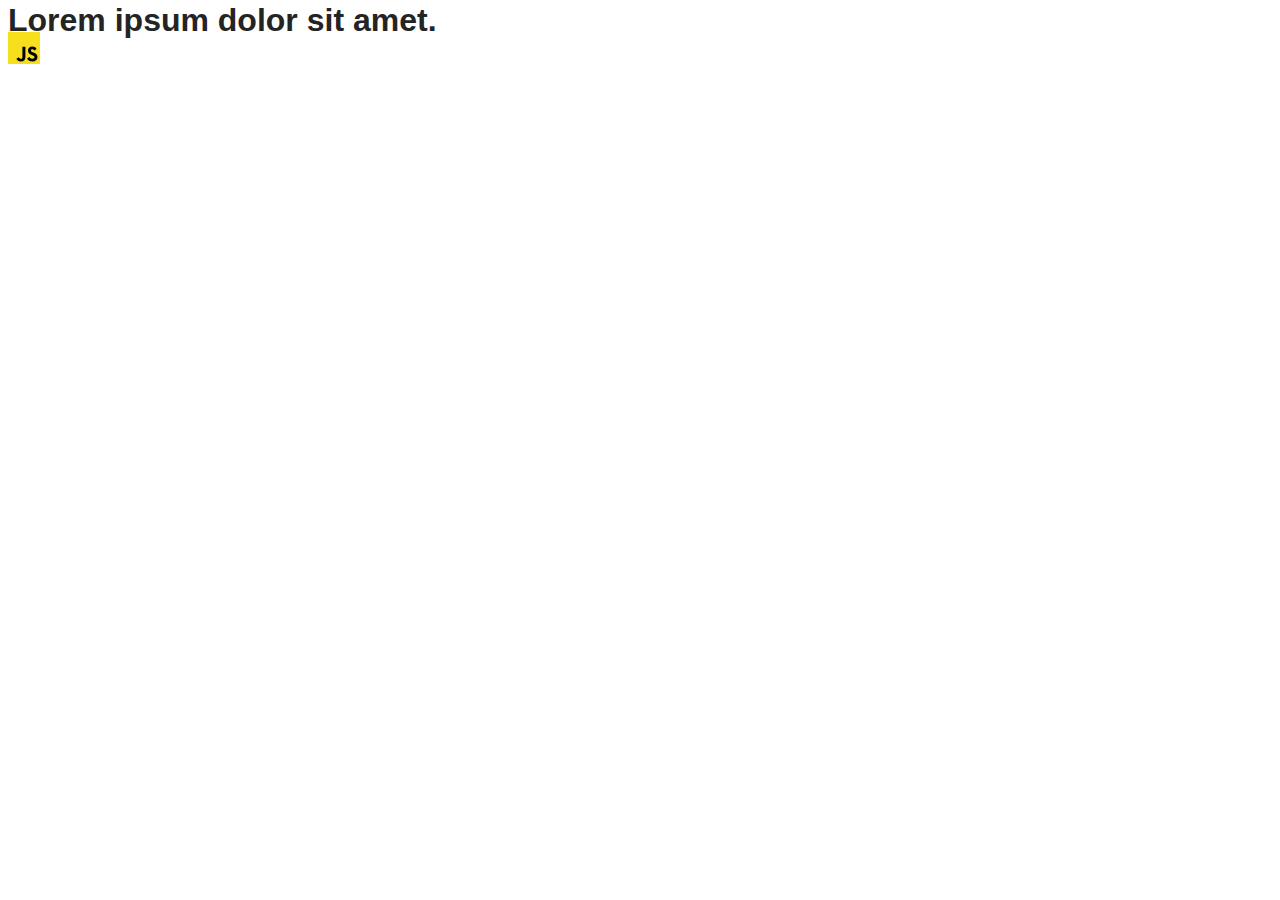
==== src/index.html @ 9760dc22 "Initial commit" ====
<!DOCTYPE html>
<html lang="en">
  <head>
    <meta charset="UTF-8" />
    <link rel="icon" type="image/svg+xml" href="/favicon.svg" />
    <meta name="viewport" content="width=device-width, initial-scale=1.0" />
    <title>Vanilla App Template</title>
    <link rel="stylesheet" href="./css/styles.css" />
  </head>
  <body>
    <load ="partials/header.html" />

    <section>
      <h1>Lorem ipsum dolor sit amet.</h1>
      <!-- Path to images as from index.html file -->
      <img src="./img/javascript.svg" alt="" />
    </section>

    <!-- Loads the specified .html file -->
    <load ="partials/vite-promo.html" />

    <script type="module" src="/main.js"></script>
  </body>
</html>
---- src/css/styles.css ----
/**
  |============================
  | include css partials with
  | default @import url()
  |============================
*/
@import url('./reset.css');
@import url('./vite-promo.css');
@import url('./header.css');

:root {
  font-family: Inter, Avenir, Helvetica, Arial, sans-serif;
  font-size: 16px;
  line-height: 24px;
  font-weight: 400;

  color: #242424;
  background-color: rgba(255, 255, 255, 0.87);

  font-synthesis: none;
  text-rendering: optimizeLegibility;
  -webkit-font-smoothing: antialiased;
  -moz-osx-font-smoothing: grayscale;
  -webkit-text-size-adjust: 100%;
}
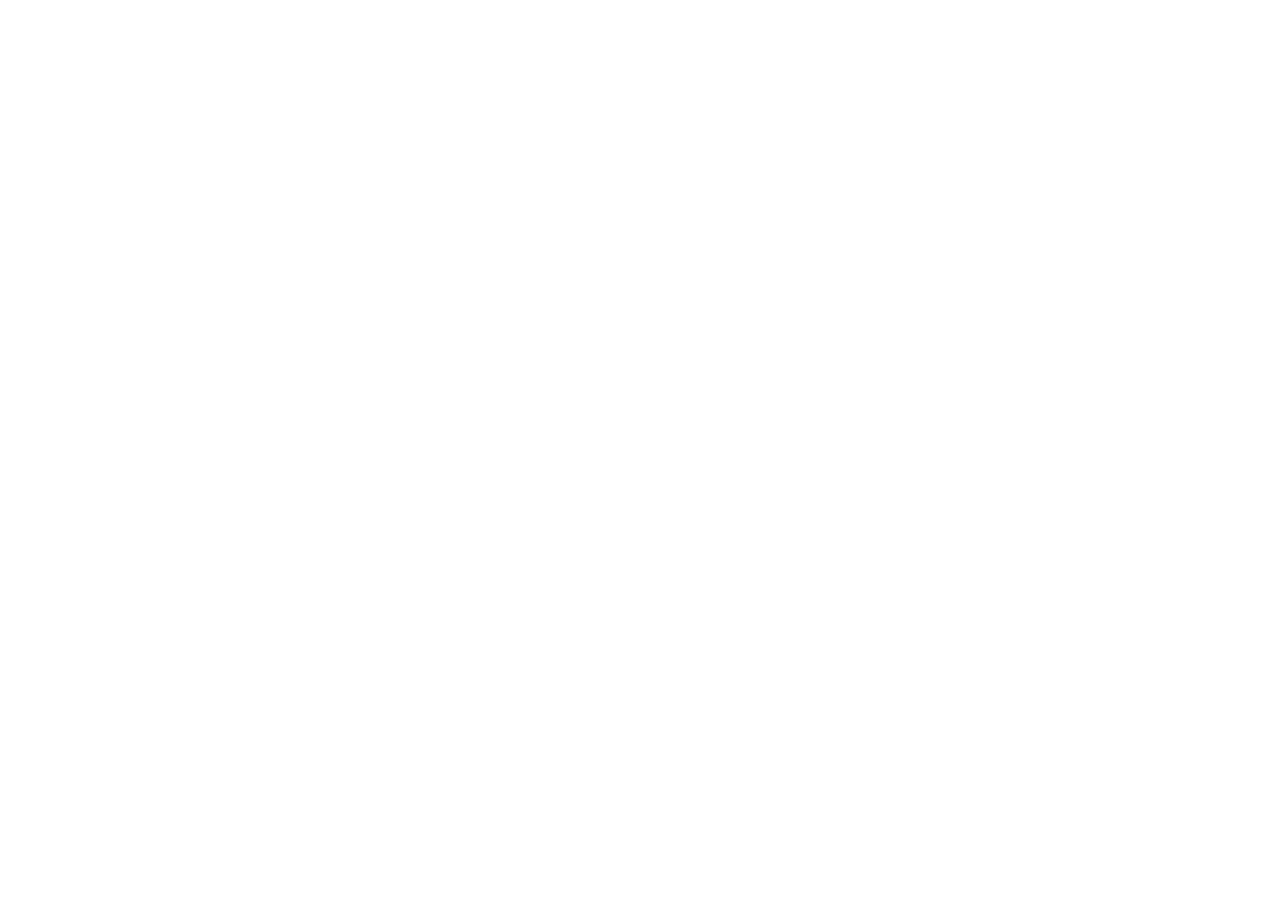
==== commit 13050c45: "update" ====
--- a/src/index.html
+++ b/src/index.html
@@ -4,21 +4,10 @@
     <meta charset="UTF-8" />
     <link rel="icon" type="image/svg+xml" href="/favicon.svg" />
     <meta name="viewport" content="width=device-width, initial-scale=1.0" />
-    <title>Vanilla App Template</title>
+    <title>HomeWork-9</title>
     <link rel="stylesheet" href="./css/styles.css" />
   </head>
   <body>
     <load ="partials/header.html" />
-
-    <section>
-      <h1>Lorem ipsum dolor sit amet.</h1>
-      <!-- Path to images as from index.html file -->
-      <img src="./img/javascript.svg" alt="" />
-    </section>
-
-    <!-- Loads the specified .html file -->
-    <load ="partials/vite-promo.html" />
-
-    <script type="module" src="/main.js"></script>
   </body>
 </html>
--- a/src/css/styles.css
+++ b/src/css/styles.css
@@ -1,25 +1,6 @@
-/**
-  |============================
-  | include css partials with
-  | default @import url()
-  |============================
-*/
-@import url('./reset.css');
-@import url('./vite-promo.css');
 @import url('./header.css');
 
-:root {
-  font-family: Inter, Avenir, Helvetica, Arial, sans-serif;
-  font-size: 16px;
-  line-height: 24px;
-  font-weight: 400;
+@import url('./gallery-styles.css');
 
-  color: #242424;
-  background-color: rgba(255, 255, 255, 0.87);
+@import url('./form.css');
 
-  font-synthesis: none;
-  text-rendering: optimizeLegibility;
-  -webkit-font-smoothing: antialiased;
-  -moz-osx-font-smoothing: grayscale;
-  -webkit-text-size-adjust: 100%;
-}
